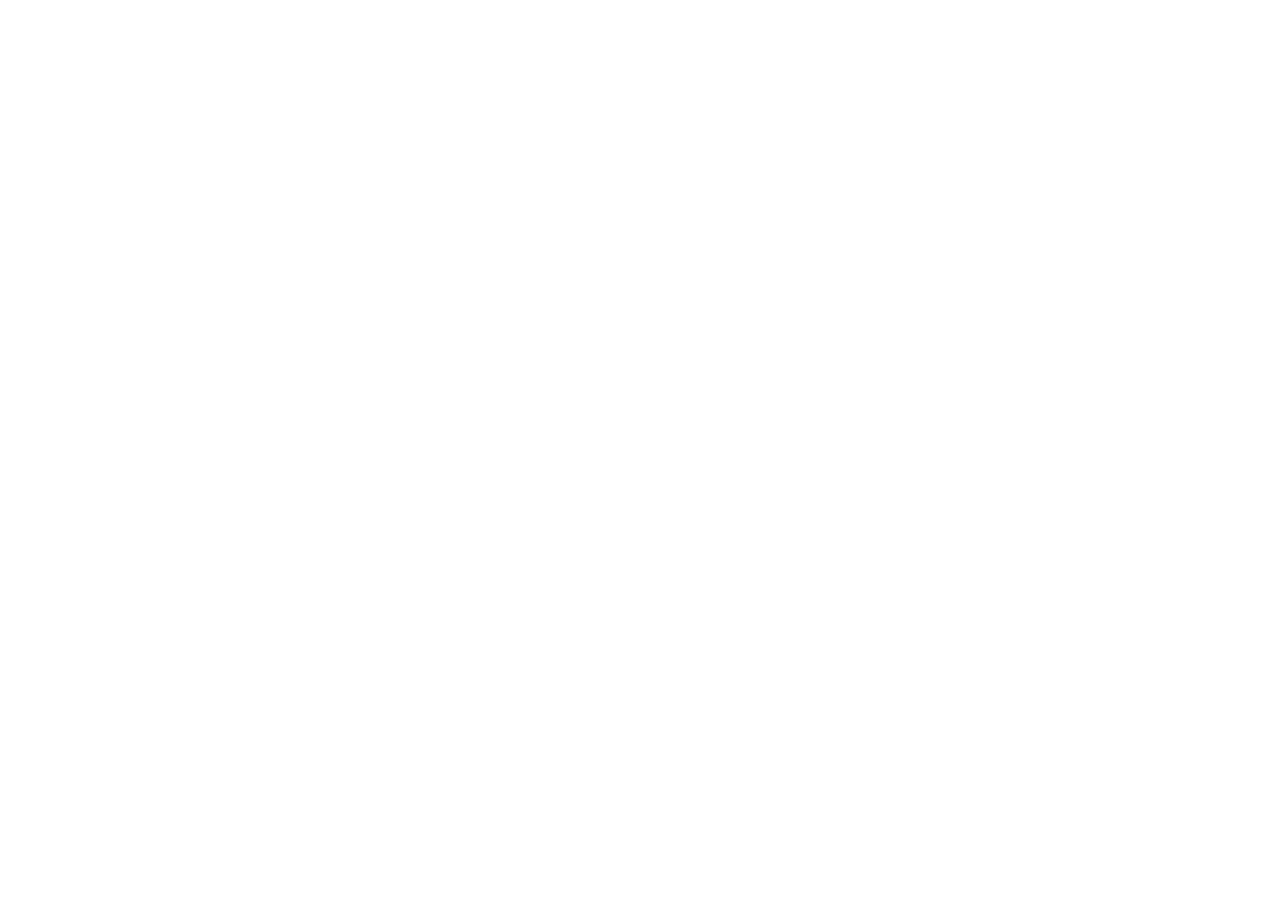
==== project.html @ a8ba870c "add project.html" ====
<!DOCTYPE html>
<html lang="en">
<head>
    <meta charset="UTF-8">
    <meta http-equiv="X-UA-Compatible" content="IE=edge">
    <meta name="viewport" content="width=device-width, initial-scale=1.0">
    <title>MiHealth Menu</title>
</head>
<body>
    
</body>
</html>
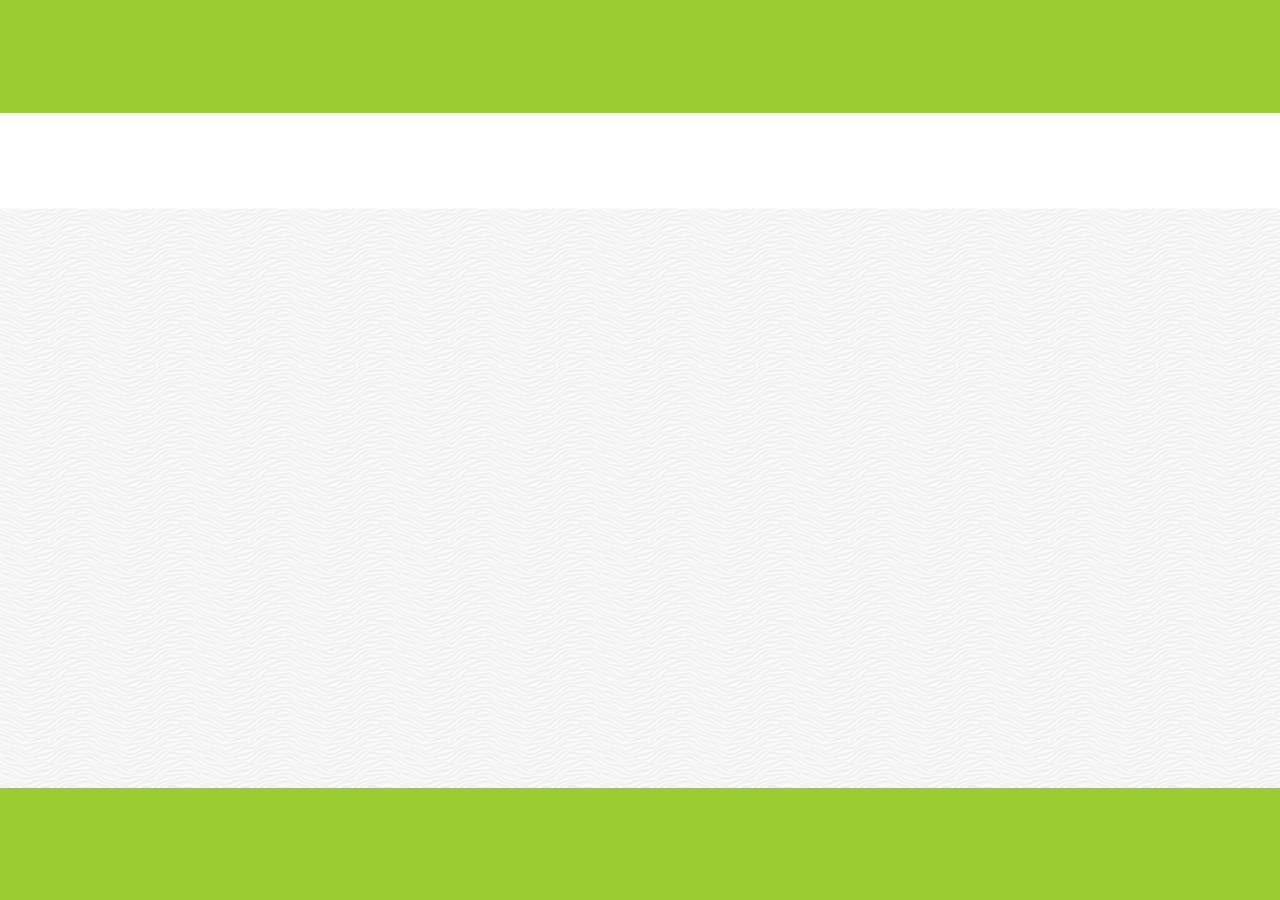
==== commit 1b1e68c6: "Add background png, move styles.css, use flex box" ====
--- a/project.html
+++ b/project.html
@@ -4,9 +4,16 @@
     <meta charset="UTF-8">
     <meta http-equiv="X-UA-Compatible" content="IE=edge">
     <meta name="viewport" content="width=device-width, initial-scale=1.0">
+    <link rel="stylesheet" href="styles.css">
+
     <title>MiHealth Menu</title>
 </head>
 <body>
-    
+    <div id="menu">
+        <div id="menu-header">
+        </div>
+        <div id="menu-content">
+        </div>
+    </div>
 </body>
 </html>--- a/styles.css
+++ b/styles.css
@@ -0,0 +1,31 @@
+body {
+    background-color: yellowgreen;
+    margin: 0px;
+}
+
+#menu {
+    background-color: white;
+    display: flex;
+    flex-flow: column;
+    width: 1366px;
+    height: 675px;
+
+    /* Styles being used to center the menu */
+    position: fixed;
+    top: 50%;
+    left: 50%;
+    transform: translate(-50%, -50%);
+    /* End styles being used to center the menu */
+}
+
+#menu-header {
+    /* height: 96px; */
+    flex-grow: 0;
+    flex-shrink: 0;
+    flex-basis: 96px;
+}
+
+#menu-content {
+    background-image: url("../images/white-waves.png");
+    height: 100%;
+}
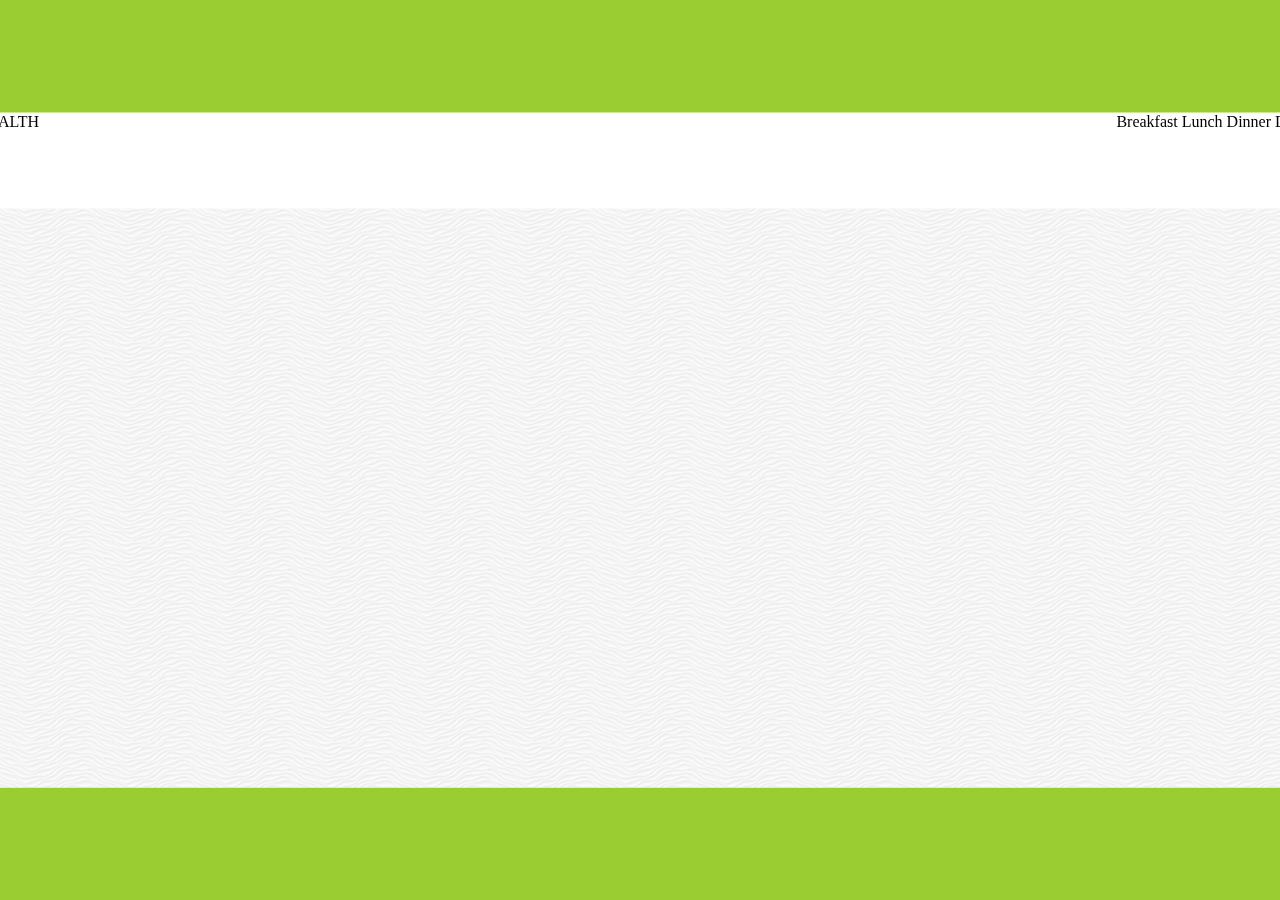
==== commit 88c29c51: "add meal choices right-justified" ====
--- a/project.html
+++ b/project.html
@@ -9,8 +9,19 @@
     <title>MiHealth Menu</title>
 </head>
 <body>
-    <div id="menu">
+    <div id="menu-container">
         <div id="menu-header">
+            <div id="header-container">
+                <span id="mihealth-logo">
+                    <span id="mi">MI</span><span id="health">HEALTH</span>
+                </span>
+                <span id="meal-choices">
+                    <span class="meal-choice">Breakfast</span>
+                    <span class="meal-choice">Lunch</span>
+                    <span class="meal-choice">Dinner</span>
+                    <span class="meal-choice">Dessert</span>
+                </span>
+            </div>
         </div>
         <div id="menu-content">
         </div>
--- a/styles.css
+++ b/styles.css
@@ -3,29 +3,33 @@
     margin: 0px;
 }
 
-#menu {
-    background-color: white;
+#menu-container {
+    /* Styles used to center the menu container */
+    position: fixed;
+    top: 50%;
+    left: 50%;
+    transform: translate(-50%, -50%);
+    /**/
+
     display: flex;
     flex-flow: column;
     width: 1366px;
     height: 675px;
-
-    /* Styles being used to center the menu */
-    position: fixed;
-    top: 50%;
-    left: 50%;
-    transform: translate(-50%, -50%);
-    /* End styles being used to center the menu */
+    background-color: white;
 }
 
 #menu-header {
-    /* height: 96px; */
     flex-grow: 0;
     flex-shrink: 0;
-    flex-basis: 96px;
+    flex-basis: 96px; /* height is 96px */
+}
+
+#header-container {
+    display: flex;
+    justify-content: space-between;
 }
 
 #menu-content {
-    background-image: url("../images/white-waves.png");
+    background-image: url("images/white-waves.png");
     height: 100%;
 }
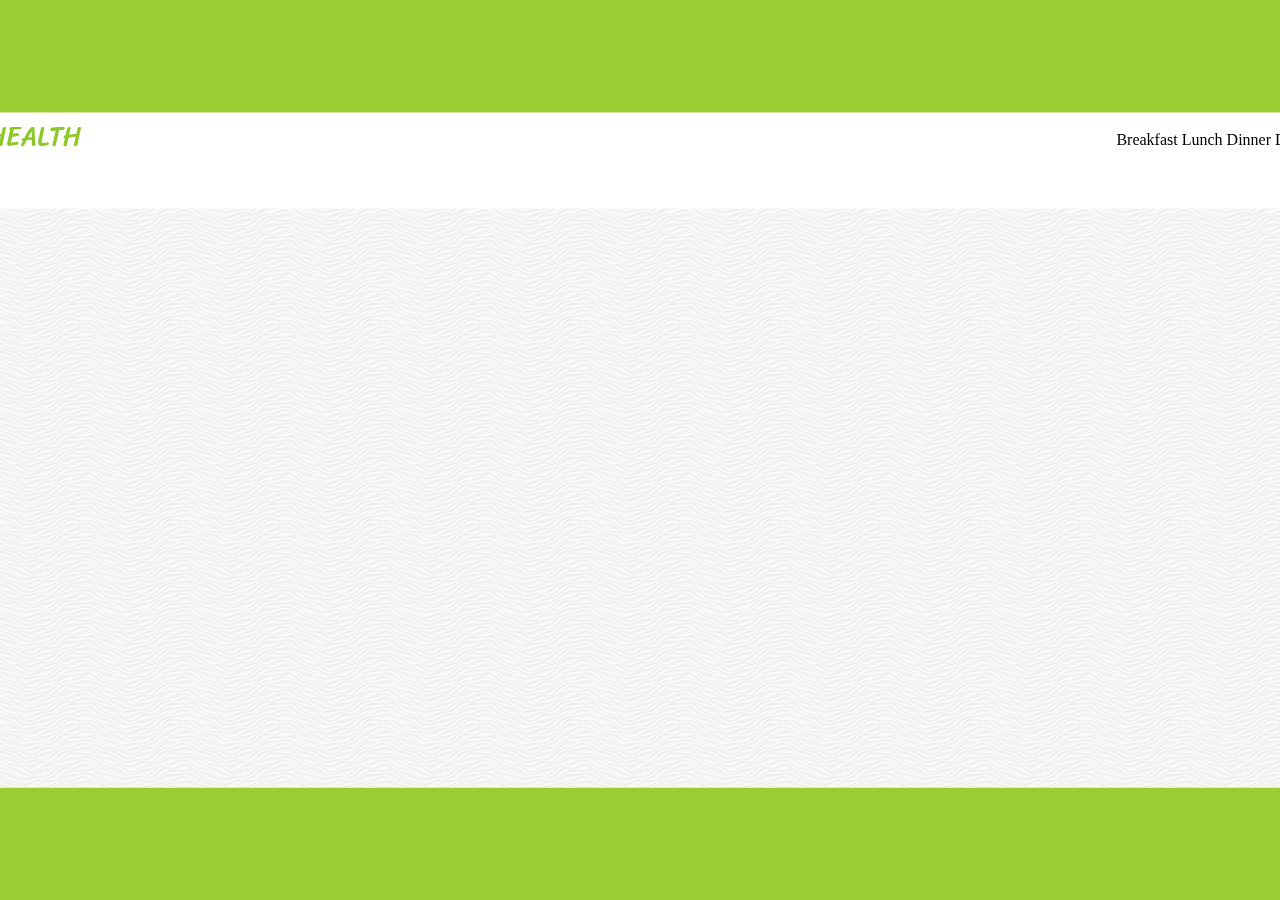
==== commit 4345aaef: "Import logo font, attempt to align header text" ====
--- a/project.html
+++ b/project.html
@@ -10,17 +10,19 @@
 </head>
 <body>
     <div id="menu-container">
-        <div id="menu-header">
-            <div id="header-container">
-                <span id="mihealth-logo">
-                    <span id="mi">MI</span><span id="health">HEALTH</span>
-                </span>
-                <span id="meal-choices">
-                    <span class="meal-choice">Breakfast</span>
-                    <span class="meal-choice">Lunch</span>
-                    <span class="meal-choice">Dinner</span>
-                    <span class="meal-choice">Dessert</span>
-                </span>
+        <div id="header-outer-div">
+            <div id="menu-header">
+                <div id="header-container">
+                    <div id="mihealth-logo">
+                        <span id="mi">MI</span><span id="health">HEALTH</span>
+                    </div>
+                    <div id="meal-choices">
+                        <span class="meal-choice">Breakfast</span>
+                        <span class="meal-choice">Lunch</span>
+                        <span class="meal-choice">Dinner</span>
+                        <span class="meal-choice">Dessert</span>
+                    </div>
+                </div>
             </div>
         </div>
         <div id="menu-content">
--- a/styles.css
+++ b/styles.css
@@ -1,3 +1,5 @@
+@import url('https://fonts.googleapis.com/css2?family=Sriracha&display=swap');
+
 body {
     background-color: yellowgreen;
     margin: 0px;
@@ -18,16 +20,35 @@
     background-color: white;
 }
 
+#header-outer-dive {
+    display: flex;
+}
+
 #menu-header {
+    /* display: flex;
     flex-grow: 0;
     flex-shrink: 0;
-    flex-basis: 96px; /* height is 96px */
+    flex-basis: 96px; */
+    height: 96px;
+    /* height is 96px */
+
+    /* justify-content: space-between;
+    align-items: baseline; */
 }
 
 #header-container {
     display: flex;
     justify-content: space-between;
+    align-items: baseline;
 }
+
+#mihealth-logo {
+    font-family: 'Sriracha';
+    font-size: 26px;
+}
+
+#mi { color: #ce2020; }
+#health { color: #8dc728; }
 
 #menu-content {
     background-image: url("images/white-waves.png");
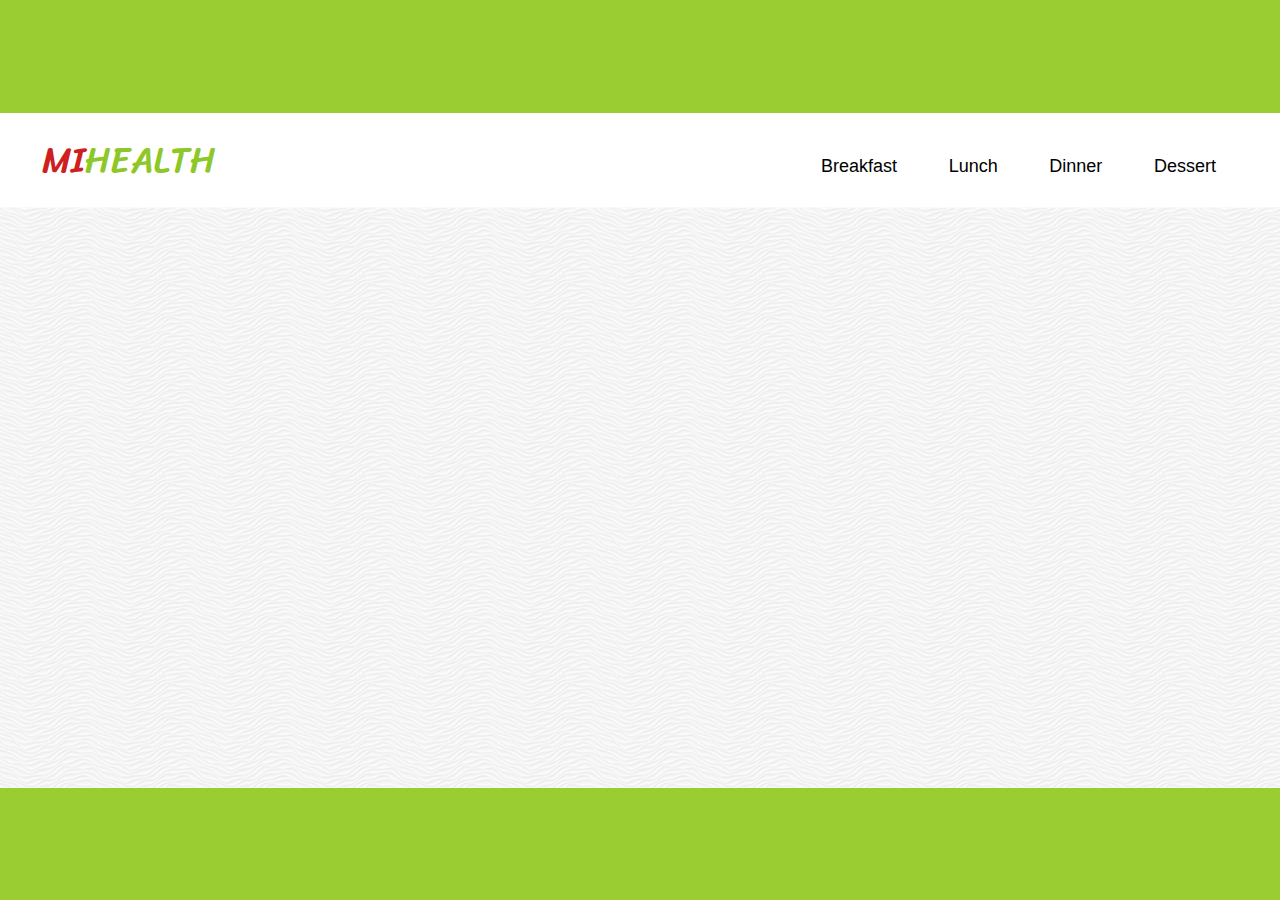
==== commit 15338d40: "Merge branch 'main' of github.com:MAEldredgePro/mi-health" ====
--- a/project.html
+++ b/project.html
@@ -9,21 +9,19 @@
     <title>MiHealth Menu</title>
 </head>
 <body>
-    <div id="menu-container">
-        <div id="header-outer-div">
-            <div id="menu-header">
-                <div id="header-container">
-                    <div id="mihealth-logo">
-                        <span id="mi">MI</span><span id="health">HEALTH</span>
-                    </div>
-                    <div id="meal-choices">
-                        <span class="meal-choice">Breakfast</span>
-                        <span class="meal-choice">Lunch</span>
-                        <span class="meal-choice">Dinner</span>
-                        <span class="meal-choice">Dessert</span>
-                    </div>
-                </div>
-            </div>
+    <div id="menu">
+        <div id="menu-header-container">
+            <span id="menu-header-text">
+                <span id="mihealth-logo">
+                    <span id="mi">MI</span><span id="health">HEALTH</span>
+                </span>
+                <span id="meal-choices">
+                    <span class="meal-choice">Breakfast</span>
+                    <span class="meal-choice">Lunch</span>
+                    <span class="meal-choice">Dinner</span>
+                    <span class="meal-choice">Dessert</span>
+                </span>
+            </span>
         </div>
         <div id="menu-content">
         </div>
--- a/styles.css
+++ b/styles.css
@@ -5,51 +5,54 @@
     margin: 0px;
 }
 
-#menu-container {
-    /* Styles used to center the menu container */
+#menu {
+    /* Size the menu */
+    width: 1366px;
+    height: 675px;
+
+    /* Center the menu in the viewable area */
     position: fixed;
     top: 50%;
     left: 50%;
     transform: translate(-50%, -50%);
-    /**/
 
+    /* Set flex behavior for the container/immediate children */
     display: flex;
     flex-flow: column;
-    width: 1366px;
-    height: 675px;
     background-color: white;
 }
 
-#header-outer-dive {
-    display: flex;
+#menu-header-container {
+    width: 1366px;
+    height: 110px;
 }
 
-#menu-header {
-    /* display: flex;
-    flex-grow: 0;
-    flex-shrink: 0;
-    flex-basis: 96px; */
-    height: 96px;
-    /* height is 96px */
-
-    /* justify-content: space-between;
-    align-items: baseline; */
+#menu-header-text {
+    display: flex;
+    margin-top: 15px;
+    margin-left: 85px;
+    margin-right: 107px;
+    align-items: baseline;
+    justify-content: space-between;
 }
 
-#header-container {
-    display: flex;
-    justify-content: space-between;
-    align-items: baseline;
-}
 
 #mihealth-logo {
-    font-family: 'Sriracha';
-    font-size: 26px;
+    font-family: 'Sriracha', sans-serif;
+    font-size: 36px;
 }
 
 #mi { color: #ce2020; }
 #health { color: #8dc728; }
 
+#meal-choices {
+    display: flex;
+    width: 395px;
+    justify-content: space-between;
+    font-family: Arial, sans-serif;
+    font-size: 18px;
+}
+
 #menu-content {
     background-image: url("images/white-waves.png");
     height: 100%;
